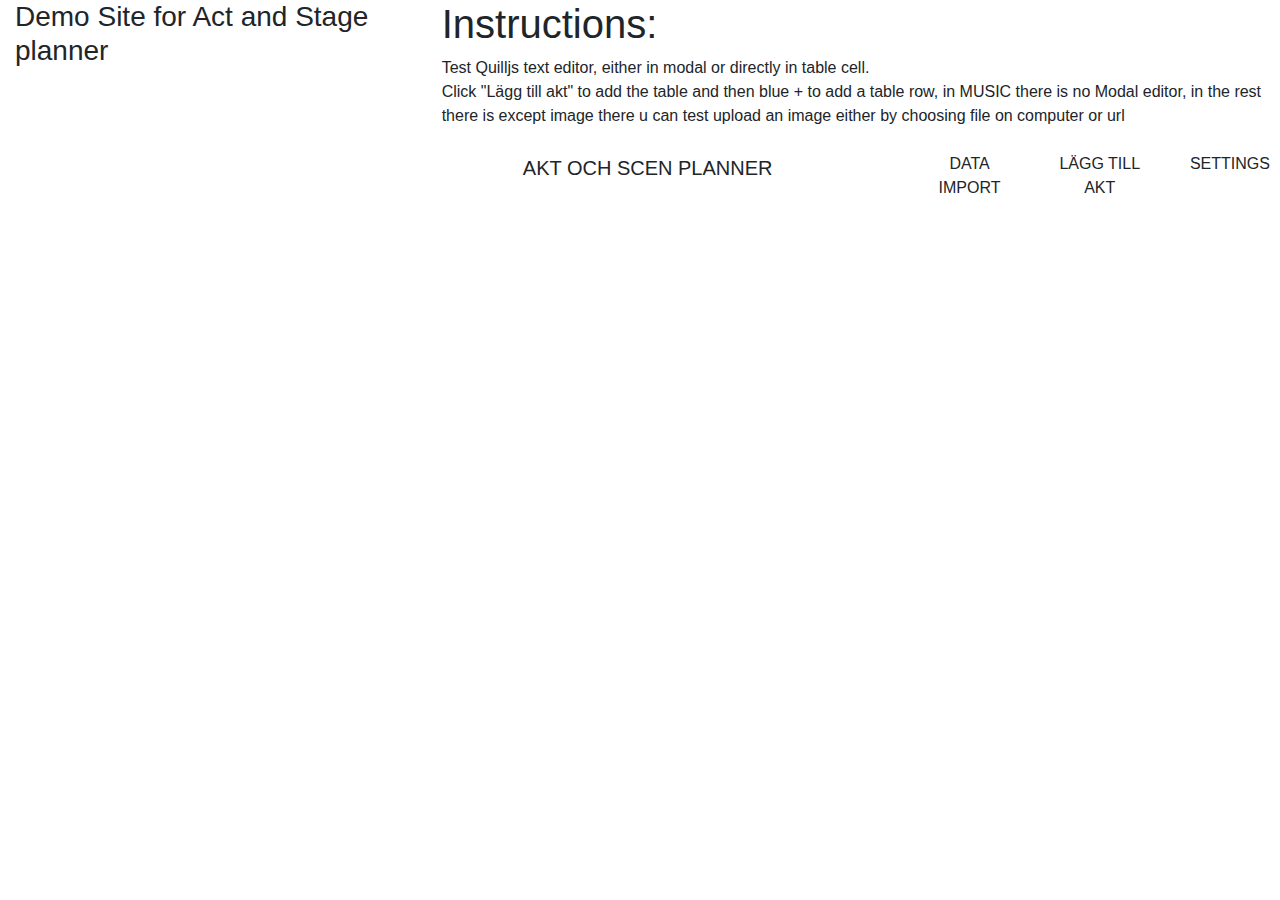
==== index.html @ 27364b8f "Test 1 Upload gitHubPages" ====
<!DOCTYPE html>
<html>
  <head>
    <meta charset="utf-8" />
    <meta name="viewport" content="width=device-width, initial-scale=1.0" />
    <title>Akt och Scen - My ASP.NET Application</title>

    <link
      rel="stylesheet"
      href="https://stackpath.bootstrapcdn.com/bootstrap/4.3.1/css/bootstrap.min.css"
      type="text/css"
    />
    <link href="/css/site.css" rel="stylesheet" />

    <!--Fontawsome-->
    <link
      rel="stylesheet"
      href="https://use.fontawesome.com/releases/v5.8.1/css/all.css"
      integrity="sha384-50oBUHEmvpQ+1lW4y57PTFmhCaXp0ML5d60M1M7uH2+nqUivzIebhndOJK28anvf"
      crossorigin="anonymous"
    />
    <!--Bootstrap jquery script-->

    <!-- For additional Bootstrap: jQuery first, then Popper.js, then Bootstrap JS -->
    <script src="https://cdnjs.cloudflare.com/ajax/libs/jquery/3.4.0/jquery.min.js"></script>
    <script
      src="https://cdnjs.cloudflare.com/ajax/libs/popper.js/1.14.7/umd/popper.min.js"
      integrity="sha384-UO2eT0CpHqdSJQ6hJty5KVphtPhzWj9WO1clHTMGa3JDZwrnQq4sF86dIHNDz0W1"
      crossorigin="anonymous"
    ></script>
    <script
      src="https://stackpath.bootstrapcdn.com/bootstrap/4.3.1/js/bootstrap.min.js"
      integrity="sha384-JjSmVgyd0p3pXB1rRibZUAYoIIy6OrQ6VrjIEaFf/nJGzIxFDsf4x0xIM+B07jRM"
      crossorigin="anonymous"
    ></script>

    <!-- Include Quill TextEditor stylesheet -->
    <link
      href="https://cdn.quilljs.com/1.3.6/quill.snow.css"
      rel="stylesheet"
    />
    <!--Bubble Theme-->
    <link rel="stylesheet" href="//cdn.quilljs.com/1.3.6/quill.bubble.css" />

    <link href="/Content/bootstrap-multiselect.js.css" rel="stylesheet" />
    <script src="/Scripts/bootstrap-multiselect.min.js"></script>
  </head>
  <body class="unfloat">
    <div id="ActAndStageTable">
      <!--Making sticky work for Elements on Mobile. -->

      <!-- Header Copy from TW-->
      <header class="container-fluid stickyLeft">
        <div class="row">
          <div class="col-6 col-md-4 text-left">
            <h3>Demo Site for Act and Stage planner</h3>
          </div>
          <div class="col-12 col-md-8 order-3 order-md-2">
            <h1 class="pageheader">Instructions:</h1>
            <div class="pageheadercustomtext">
              Test Quilljs text editor, either in modal or directly in table
              cell.
            </div>
            <div class="pageheadercustomtext">
              Click "Lägg till akt" to add the table and then blue + to add a
              table row, in MUSIC there is no Modal editor, in the rest there is
              except image there u can test upload an image either by choosing
              file on computer or url <br />
            </div>
          </div>
        </div>
      </header>

      <!--Page Header with Inputs
    Almost center Planner can play with Padding to get it perfekt
    -->
      <div class="container-fluid">
        <div
          class="row menugroup justify-content-center justify-content-md-end text-center text-uppercase"
        >
          <div class="row col-4 align-self-center justify-content-start">
            <h5>Akt och Scen Planner</h5>
          </div>
          <div class="row justify-content-end">
            <div class="col-4">
              <a class="btn menuitem" title="Data Import">
                <i class="fas fa-upload mt-3 agold"></i>
              </a>
              <p>Data import</p>
            </div>

            <div class="col-4">
              <a
                class="btn menuitem"
                onclick="CreateInputAct()"
                id="AddAct"
                title="Add Act"
              >
                <i class="fas fa-plus agreen mt-3"></i>
              </a>
              <p>lägg till akt</p>
            </div>
            <div class="col-4">
              <a
                class="btn menuitem"
                id="SaveAll"
                title="Settings"
                data-toggle="modal"
                data-target="#plannerSettingsModal"
              >
                <i class="fas fa-cog mt-3 abrightblue"></i>
              </a>
              <p>Settings</p>
            </div>
          </div>
        </div>
      </div>

      <!-- Include the Quill library -->
      <script src="//cdn.quilljs.com/1.3.6/quill.min.js"></script>

      <!--Using client render to show functionality, if enough time i will create some
    controller logic aswell.
    -->
      <div class="container-fluid" id="AppendAct">
        <!--More width on screen.-->
      </div>

      <template id="ActContainer">
        <div class="row menugroup" style="overflow-x: auto">
          <!--Making it responsive on smaller screens and also dealing with max-width of the text-->
          <div class="row">
            <h3 class="agold"></h3>
            <!--Akt Name-->
          </div>
          <div class="row ml-auto">
            <button
              class="btn menuitem menuitemSm m-1"
              onclick="CreateSceneRow(this)"
              data-tooltip="tooltip"
              data-placement="bottom"
              title="Add Scene"
              data-original-title="Add Scene"
            >
              <i class="fas fa-plus amiddleblue"></i>
            </button>
            <!--Orginal title tried to get tooltip to work on rendered element-->
            <button
              class="btn menuitem menuitemSm m-1"
              type="button"
              title="Act Settings"
            >
              <i class="fas fa-cog agold"></i>
            </button>
          </div>
          <div class="col-12">
            <table class="table">
              <!--Set ID Same as Act Name-->
              <thead>
                <!--Set Headers here-->
              </thead>
              <tbody>
                <!--Rows Here-->
              </tbody>
            </table>
          </div>
        </div>
      </template>
      <!--This Template Needs to be dynamic later or put as partial and render with Ajax-->
      <template id="TableHead">
        <tr class="text-uppercase">
          <td colspan="1" class="border-top-0"></td>
          <!--Space for up and down arrows-->
          <th class="w-25">
            <!--Setting Max width on image column the column-->
            Image
          </th>
          <th>Scene</th>
          <th>Storyline</th>
          <th>Stage</th>
          <th>Characters</th>
          <th>Time</th>
          <th>Music</th>
          <!--<th colspan="1">-->
          <!--Duplicate and trash incase of grey background-->
          <!--</th>-->
        </tr>
      </template>

      <!--Copy Past Atm This might need server rendering same as tablehead-->
      <!--This is used for Demo purpose-->
      <!--USing onclick="getTargetTdelement(this)" <-Somehow saving the data  data-deltaString="" Used to Store Delta object in for all cells so i can use same modal for every TD element  -->
      <template id="TableRow">
        <tr>
          <th>
            <!--Width on Th to match button-->
            <div class="row">
              <div class="col">
                <button
                  class="btn menuitem menuitemSm m-1 up"
                  style="display: block"
                  type="button"
                  title="Move scen up"
                >
                  <!--block inlina to be under eachother-->
                  <i class="fas fa-angle-down adarkblue"></i>
                </button>
                <button
                  class="btn menuitem menuitemSm m-1 down"
                  type="button"
                  title="Move Scen down"
                >
                  <i class="fas fa-angle-down adarkblue"></i>
                </button>
              </div>
            </div>
          </th>
          <td style="vertical-align: middle">
            <!--Setting inline vertical middle for overrideing bootstrap and making icons look good in center center. Text later using javascript to align on top -->
            <button
              class="btn"
              type="button"
              title="Add picture"
              data-toggle="modal"
              data-target="#addPicture"
              onclick="getTargetImageButton(this)"
            >
              <i class="fas fa-camera fa-4x circle"></i>
            </button>
          </td>
          <td style="vertical-align: middle">
            <button
              class="btn"
              type="button"
              title="Custom text"
              onclick="getTargetTdelement(this)"
              data-deltaString=""
              data-toggle="modal"
              data-target="#customText"
            >
              <i class="fas fa-plus fa-4x"></i>
            </button>
          </td>
          <td style="vertical-align: middle">
            <button
              class="btn"
              type="button"
              title="Custom text"
              onclick="getTargetTdelement(this)"
              data-deltaString=""
              data-toggle="modal"
              data-target="#customText"
            >
              <i class="fas fa-plus fa-4x"></i>
            </button>
          </td>
          <td style="vertical-align: middle">
            <button
              class="btn"
              type="button"
              title="Custom text"
              onclick="getTargetTdelement(this)"
              data-deltaString=""
              data-toggle="modal"
              data-target="#customText"
            >
              <i class="fas fa-plus fa-4x"></i>
            </button>
          </td>
          <td style="vertical-align: middle">
            <button
              class="btn"
              type="button"
              title="Custom text"
              onclick="getTargetTdelement(this)"
              data-deltaString=""
              data-toggle="modal"
              data-target="#customText"
            >
              <i class="fas fa-plus fa-4x"></i>
            </button>
          </td>
          <td style="vertical-align: middle">
            <button
              class="btn"
              type="button"
              title="Custom text"
              onclick="getTargetTdelement(this)"
              data-deltaString=""
              data-toggle="modal"
              data-target="#customText"
            >
              <i class="fas fa-plus fa-4x"></i>
            </button>
          </td>
          <td class="Plus" style="vertical-align: middle">
            <!--Klass + to toggle blur etc-->
            <div class="editor">
              <i class="fas fa-plus fa-4x"></i>
            </div>
            <div class="text-center saveButton" style="display: none">
              <button type="button" class="btn menuitem menuitemSm">
                <i class="fas fa-save abrightblue"></i>
              </button>
            </div>
          </td>
          <th>
            <!--On both Th-->
            <!--Icons th just costumizing td then:)-->
            <!--Copy Scene-->
            <button
              class="btn menuitem menuitemSm m-1"
              style="display: block"
              onclick="DuplicateThisSceneRow(this)"
              data-tooltip="tooltip"
              data-placement="bottom"
              title="Duplicate Scene"
              data-original-title="Duplicate Scene"
            >
              <i class="far fa-copy ateal"></i>
            </button>
            <!--Delete Scene-->
            <button
              class="btn menuitem menuitemSm m-1"
              onclick="DeleteThisScene(this)"
              type="button"
              title="Delete this Scene"
            >
              <i class="fas fa-trash-alt ared"></i>
            </button>
          </th>
        </tr>
      </template>

      <!--No Modal opening for Editing -->
      <script>
        let toolbarOptions = [
          [{ header: [1, 2, false] }], //Option to more Headers just add 3 for etc false is for normal, Instead of 1 can Say header subHeader
          ["bold", "italic", "underline"],
          ["link", "blockquote"],
          [{ list: "ordered" }, { list: "bullet" }],
          [{ color: [] }, { background: [] }], // dropdown with defaults from theme
          [{ align: [] }], //Text Align,
          ["clean"],
        ]; //Remove formating Tx;

        //Adding Editor to Div with Name Editor and also making that clickable with + Icon
        $(document).on("click", ".editor", function () {
          if (!$(this).hasClass("ql-container")) {
            // console.log(this);
            //Setting Style On td element when text to align top and left mostly for the Toolbar on snow:)
            this.parentNode.style.verticalAlign = null;
            this.parentNode.style.textAlign = "left";

            let quill = new Quill(this, {
              //Creating new one if not exists
              modules: {
                toolbar: toolbarOptions,
              },
              placeholder: "Type here...",
              theme: "snow",
            });
          }
        });
      </script>

      <!--Start with Upload Image Later -->
      <!--Image Chars Time  Scen Normal Input types <  ExtraInfo Music -> Editors -->
      <!--FocusIn and  out events with snow theme Bubble works without but incase of save need to add that-->
      <script>
        $("#AppendAct").on("focusout", ".Plus", function (e) {
          if (this.contains(event.relatedTarget)) {
            // Related elements for in this case the toolbar :) that is over the editor in this case and save button under
            return;
          }
          //When focusout :)
          let quillToolbar =
            this.querySelector(".ql-toolbar"); /*Toolbar is above editor*/ // Same but with jquery $(this).closest('td').find('.ql-toolbar');
          this.querySelector(".editor").style.border = "none";
          let saveButton = this.querySelector(".saveButton"); // Same but with jquery $(this).closest('td').find('.ql-toolbar');
          $(saveButton).hide();
          $(quillToolbar).hide();
        });

        $("#AppendAct").on("focusin", ".Plus", function () {
          let quillToolbar = this.querySelector(".ql-toolbar"); // Same but with jquery $(this).closest('td').find('.ql-toolbar');
          this.querySelector(".editor").style.border = null; //Border for the toolbox :)
          let saveButton = this.querySelector(".saveButton"); // Same but with jquery $(this).closest('td').find('.ql-toolbar');
          $(saveButton).show();
          $(quillToolbar).show();
        });
      </script>

      <script>
        //Move Row Up And Down
        //Document on ready doesnt work beacuse this demo dynamicly add everything.
        //So smth that is already there i greate the event listner on div everthing appends in :)
        $("#AppendAct").on("click", ".up, .down", function () {
          var row = $(this).parents("tr:first");
          if ($(this).is(".up")) {
            row.insertBefore(row.prev());
          } else if ($(this).is(".down")) {
            row.insertAfter(row.next());
          }
        });
      </script>

      <!--Dynamically creating table row delete etc-->
      <script>
        //Instead of ParentNode use Closets https://developer.mozilla.org/en-US/docs/Web/API/Element/closest
        function DeleteThisScene(node) {
          //When removing option is to send the right Id with Ajax and Remove in database
          let tr = node.closest("tr"); //Find the tr item.
          tr.parentNode.removeChild(tr); //Remove from tbody :)
        }
        function CreateSceneRow(node) {
          const parent = node.parentNode.parentNode; //append to
          let template = document.querySelector("#TableRow");
          let clone = document.importNode(template.content, true);
          parent.querySelector("tbody").appendChild(clone);
        }

        function DuplicateThisSceneRow(node) {
          const tr = node.parentNode.parentNode; //Find Tr.
          const clone = tr.cloneNode(true); //Clone Tr
          tr.parentNode.insertBefore(clone, tr); //Insert in tbody
        }

        let akt = 1; //For Demo Porpouse Later it needs a name ;)
        function CreateInputAct() {
          let template = document.querySelector("#ActContainer");
          // Populate the  src at runtime.
          let clone = document.importNode(template.content, true);

          let table = clone.querySelector("table"); //First Div
          table.id = "Akt" + akt; // Setting id to data:)
          //TableHead
          let tableHead = document.querySelector("#TableHead");
          let cloneTH = document.importNode(tableHead.content, true);
          table.querySelector("thead").appendChild(cloneTH);

          let h1 = clone.querySelector("h3");
          h1.textContent = "Akt " + akt;

          ++akt;
          document.querySelector("#AppendAct").appendChild(clone);
        }
      </script>

      <!--
By using Quill Editor an option for read and write access is to hide toolbar
    if no write access and also make the Editor readable only :)
-->

      <!--Choose Columns for the planer-->
      <div
        class="modal fade"
        id="plannerSettingsModal"
        data-backdrop="static"
        data-keyboard="false"
        tabindex="-1"
        aria-labelledby="plannerSettingsModal"
        aria-hidden="true"
      >
        <div class="modal-dialog modal-dialog-centered" role="document">
          <div class="modal-content">
            <div
              class="modal-header justify-content-center adarkbluebackground"
            >
              <h5 class="modal-title awhite" id="staticBackdropLabel">
                View settings
              </h5>
              <button
                type="button"
                class="close"
                data-dismiss="modal"
                aria-label="Close"
              >
                <span class="agrey" aria-hidden="true">&times;</span>
              </button>
            </div>
            <div class="modal-body text-left text-uppercase">
              <form>
                <div class="row justify-content-center align-items-center">
                  <div class="col-3">
                    <p>Columns</p>
                    <input type="checkbox" id="Image" name="Image" value="" />
                    <label for="Image"> Image</label>
                  </div>
                  <div class="col-6">
                    <label for="Name">Anpassat Namn:</label>
                    <input class="form-control" type="text" name="Name" />
                  </div>
                </div>
                <div class="row justify-content-center align-items-center">
                  <div class="col-3">
                    <input type="checkbox" id="Scen" name="Scen" value="" />
                    <label for="Image"> Scen</label>
                  </div>
                  <div class="col-6">
                    <input class="form-control" type="text" name="ScenName" />
                  </div>
                </div>
                <div class="row justify-content-center align-items-center">
                  <div class="col-3">
                    <input
                      type="checkbox"
                      id="Characters"
                      name="Characters"
                      value=""
                    />
                    <label for="Characters"> Characters</label>
                  </div>
                  <div class="col-6">
                    <input
                      class="form-control"
                      type="text"
                      name="CharactersName"
                    />
                  </div>
                </div>
                <div class="row">
                  <div class="col">
                    <label for="AccessRead"> Access read:</label>
                    <input
                      class="form-control"
                      type="text"
                      name="AccessRead"
                      value=""
                    />
                  </div>
                  <div class="col">
                    <label for="AccessWrite">Access wirte:</label>
                    <input
                      class="form-control"
                      type="text"
                      name="AccessWrite"
                    />
                  </div>
                </div>
                <div class="text-center">
                  <button type="button" class="btn menuitem menuitemSm">
                    <i class="fas fa-save abrightblue"></i>
                  </button>
                </div>
              </form>
            </div>
          </div>
        </div>
      </div>

      <!--Add Image modal were u either can upload or link image to URL-->
      <div
        class="modal fade"
        id="addPicture"
        data-backdrop="static"
        data-keyboard="false"
        tabindex="-1"
        aria-labelledby="addPicture"
        aria-hidden="true"
      >
        <div class="modal-dialog modal-dialog-centered" role="document">
          <div class="modal-content">
            <div
              class="modal-header justify-content-center adarkbluebackground"
            >
              <h5 class="modal-title awhite" id="staticBackdropLabel">
                Lägg till bild
              </h5>
              <button
                type="button"
                class="close"
                data-dismiss="modal"
                aria-label="Close"
              >
                <span class="agrey" aria-hidden="true">&times;</span>
              </button>
            </div>
            <div class="modal-body text-left">
              <form enctype="multipart/form-data">
                <div class="row">
                  <div class="col-5">
                    <div class="form-group">
                      <label for="URL">Url: </label>
                      <input
                        type="text"
                        id="srcLink"
                        name="URL"
                        class="form-control"
                      />
                      <label for="uploadImage">Ladda upp bild: </label>
                      <input
                        type="file"
                        id="imageInput"
                        name="uploadImage"
                        class="form-control"
                        accept="image/png, image/gif, image/jpeg"
                      />
                    </div>
                  </div>
                  <div class="col-6 pictureCont">
                    <label for="previewImage">Preview image: </label>
                    <img src="" alt="PreviewImg" id="previewImage" />
                  </div>
                </div>
                <div class="text-center">
                  <button
                    type="button"
                    class="btn menuitem menuitemSm"
                    onclick="saveImage()"
                  >
                    <i class="fas fa-save abrightblue"></i>
                  </button>
                </div>
              </form>
            </div>
          </div>
        </div>
      </div>

      <script>
        imageInput.onchange = (event) => {
          let selectedFile = event.target.files[0];
          if (selectedFile) {
            previewImage.src = URL.createObjectURL(selectedFile);
          }
        };
        /* for testing image https://picsum.photos/200
         */
        srcLink.onchange = (event) => {
          let selectedValue = event.target.value;
          if (selectedValue) {
            previewImage.src = selectedValue;
          }
        };
      </script>

      <script>
        //OnSave -Clicking Save
        let targetImageButton; //Fetch This
        function getTargetImageButton(node) {
          targetImageButton = node;
          console.log(node);
        }
        function saveImage() {
          //Target Src Prewview
          ImageSrc = document.querySelector("#previewImage").src;
          if (ImageSrc) {
            targetImageButton.innerHTML = `<div class="pictureCont image-scen"><img src="${ImageSrc}" alt="Picture that describe a scene" /> </div>`;
          }
          console.log(ImageSrc);
          //If Empty Do nothing just hide Modal

          //If not Empty write image to Button :)
          $("#addPicture").modal("hide");
          //Clear the InputFields
          document.querySelector("#srcLink").value = "";
          document.querySelector("#imageInput").value = "";
          document.querySelector("#previewImage").src = "";
        }
      </script>

      <!--Incase of having modal instead of writing direct into Table cell-->
      <!--Were u can customize text-->
      <div
        class="modal fade"
        id="customText"
        data-backdrop="static"
        data-keyboard="false"
        tabindex="-1"
        aria-labelledby="addPicture"
        aria-hidden="true"
      >
        <div class="modal-dialog modal-dialog-centered" role="document">
          <div class="modal-content">
            <div
              class="modal-header justify-content-center adarkbluebackground"
            >
              <h5 class="modal-title awhite" id="staticBackdropLabel">
                "Title + Column header"
              </h5>
              <button
                type="button"
                class="close"
                data-dismiss="modal"
                aria-label="Close"
              >
                <span class="agrey" aria-hidden="true">&times;</span>
              </button>
            </div>
            <div class="modal-body text-left">
              <div class="form-group">
                <!--Input Field for submit-->
                <!--<label for="about">About: </label>-->
                <!--Need for a label?-->
                <input id="deltaObject" name="deltaObject" type="hidden" />
                <!--Used -->
                <!-- Create the editor container -->
                <div id="editor"></div>
              </div>
              <div class="text-center">
                <button
                  type="button"
                  onclick="testQuill()"
                  class="btn menuitem menuitemSm"
                >
                  <i class="fas fa-save abrightblue"></i>
                </button>
              </div>
            </div>
            <div id="TestOutput"></div>
          </div>
        </div>
      </div>

      <!--Other good Editors:
    Not sure how good the Free Versions are:
    https://www.tiny.cloud/

    https://ckeditor.com/
    -->
      <!-- Include the Quill library -->

      <!-- Initialize Quill editor -->
      <script>
        //From: https://quilljs.com/docs/quickstart/
        //Quill Delta To HTML nuget for Delta object to html in .NET for backend use: https://www.nuget.org/packages/Quill.Delta/
        var quill = new Quill("#editor", {
          //Creates the Editor.
          modules: {
            toolbar: toolbarOptions,
          },
          placeholder: "Compose an epic...",
          theme: "snow", //Theme
        });
      </script>

      <script>
        //Front End Function to get HTML that Editor generats i.e styles etc
        //Using this for demo this could done in a controller or razorpage with ajax render. Data needs to saved aswell ;)
        function quillGetHTML(inputDelta) {
          var tempCont = document.createElement("div");
          new Quill(tempCont).setContents(inputDelta);
          return tempCont.getElementsByClassName("ql-editor")[0].innerHTML;
        }
        //Setting content in a text editor modal modal
        function quillSetContents() {
          let deltaContents = targetButtonElement.dataset.deltaString;
          if (deltaContents) {
            quill.setContents(JSON.parse(deltaContents));
          } else {
            //Setting Empty Quill Lets se if it can be done in other way
            quill.setContents(
              { insert: "\n" } //empty returns delta /quill editor '/n/;
            );
          }
        }

        //Export Data to other object Form handling:
        let customText = document.querySelector("#customText");
        let container = document.querySelector("#TestOutput");

        let targetButtonElement; //Were to put text and what td was pressed

        function getTargetTdelement(node) {
          targetButtonElement = node;
          quillSetContents();
        }

        //Function Used to test and show how to parse / stringfy and view Delta object.
        function testQuill() {
          // Populate TD Element on "Save"
          //Binding data to an input element incase of sending as a from.
          let deltaObject = document.querySelector("#deltaObject");
          deltaObject.value = JSON.stringify(quill.getContents());
          //console.log("Stringify");
          //console.log(deltaObject.value);
          targetButtonElement.dataset.deltaString = deltaObject.value; //Saving in Dataset intead of having somekind of Array with Id etc beacuse I assume that ID on this should match backend aswell.

          // No back end to actually submit to putting info in  Td -> button !
          let html = quillGetHTML(JSON.parse(deltaObject.value)); //Testing to Parse Json object that was stringfied :)
          //console.log("Delta object");
          //console.log(JSON.parse(deltaObject.value));
          targetButtonElement.innerHTML = html; //Adding everthing inside button it will work same as <a> over a div or imgage to get modal up agian.
          $("#customText").modal("hide");
          checkEmptyButton();
        }
      </script>

      <script>
        //Check for empty Content in button etc to change back to + Icon and also change background color :) :)
        function checkEmptyButton() {
          // Check all Child nodes :)
          if (targetButtonElement.textContent.trim() === "") {
            console.log("✅ Element is empty");
            targetButtonElement.innerHTML = '<i class="fas fa-plus fa-4x"></i>';
            targetButtonElement.parentNode.style.verticalAlign = "middle";
            targetButtonElement.parentNode.style.textAlign = null;
          } else {
            console.log("⛔️ Element is NOT empty");
            targetButtonElement.parentNode.style.verticalAlign = null;
            targetButtonElement.parentNode.style.textAlign = "left";
          }
        }
        //checkEmptybutton function could also work with some small modifications on div.Editor and add it in foucus out in case of showing + on empty cell like modal does
      </script>
    </div>

    <script>
      $(function () {
        $('[data-tooltip="tooltip"]').tooltip();
      });
    </script>
  </body>
</html>
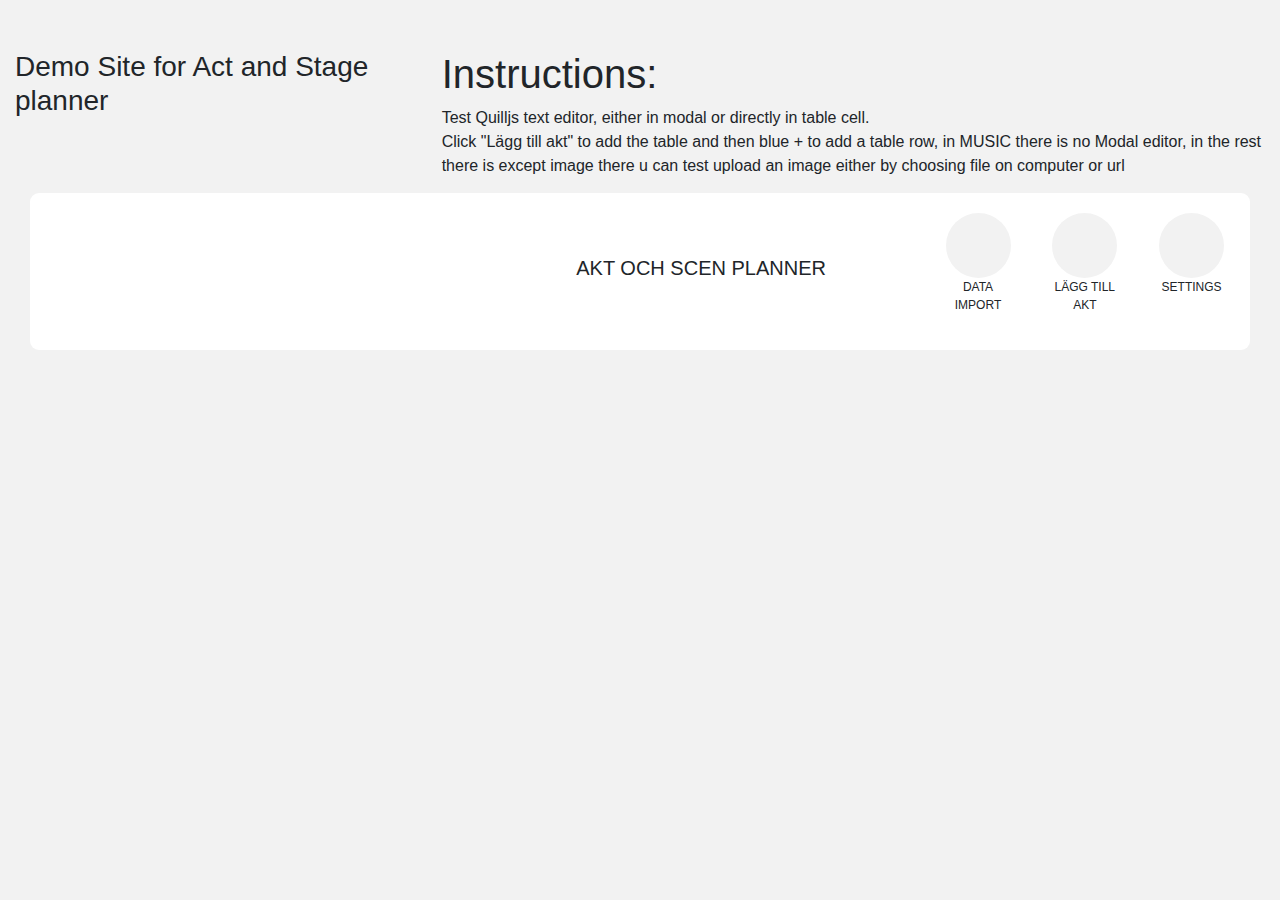
==== commit 487fa9ec: "Small Update removing" ====
--- a/index.html
+++ b/index.html
@@ -10,7 +10,7 @@
       href="https://stackpath.bootstrapcdn.com/bootstrap/4.3.1/css/bootstrap.min.css"
       type="text/css"
     />
-    <link href="/css/site.css" rel="stylesheet" />
+    <link href="/css/Site.css" rel="stylesheet" />
 
     <!--Fontawsome-->
     <link
@@ -41,9 +41,6 @@
     />
     <!--Bubble Theme-->
     <link rel="stylesheet" href="//cdn.quilljs.com/1.3.6/quill.bubble.css" />
-
-    <link href="/Content/bootstrap-multiselect.js.css" rel="stylesheet" />
-    <script src="/Scripts/bootstrap-multiselect.min.js"></script>
   </head>
   <body class="unfloat">
     <div id="ActAndStageTable">
--- a/css/Site.css
+++ b/css/Site.css
@@ -0,0 +1,353 @@
+﻿@import url("https://fonts.googleapis.com/css2?family=Fraunces:ital,wght@0,700;1,200&display=swap");
+
+body {
+  padding-top: 50px;
+  padding-bottom: 20px;
+}
+
+/* Set padding to keep content from hitting the edges */
+.body-content {
+  padding-left: 15px;
+  padding-right: 15px;
+}
+
+/* Override the default bootstrap behavior where horizontal description lists 
+   will truncate terms that are too long to fit in the left column 
+*/
+.dl-horizontal dt {
+  white-space: normal;
+}
+
+/* Set width on the form input elements since they're 100% wide by default */
+input,
+select,
+textarea {
+  max-width: 280px;
+}
+
+/* TEXT */
+body {
+  background-color: rgb(242, 242, 242);
+}
+
+p,
+td,
+a,
+label {
+  font-size: 12px;
+  font-weight: 500;
+}
+
+.small {
+  font-family: "Roboto", sans-serif;
+  font-size: 80%;
+  font-weight: 400;
+}
+
+.smallxs {
+  font-family: "Roboto", sans-serif;
+  font-size: 70%;
+  font-weight: 400;
+}
+
+.smallxxs {
+  font-size: 8px;
+  margin-top: 1px;
+}
+
+/* BOX och KNAPPAR */
+
+.menugroup {
+  margin: 15px;
+  padding: 20px;
+  border-radius: 9px;
+}
+
+.menugroupcaption {
+  text-align: center;
+  text-transform: uppercase;
+  font-size: 16px;
+  font-weight: 500;
+  word-wrap: break-word;
+}
+
+.menuitem {
+  border-radius: 50% !important;
+  width: 65px;
+  height: 65px;
+  transition: 0.5s;
+}
+
+.menuitem:hover {
+  background-color: rgb(185, 190, 199);
+  transition: 0.2s ease-in-out;
+}
+
+.menuitemicon {
+  font-size: 20px;
+  margin-top: 3px;
+}
+
+.menuitemtext {
+  font-size: 14px;
+  font-weight: 600;
+  text-transform: uppercase;
+  margin-top: 1px;
+}
+
+/* light-theme */
+.menugroup {
+  background-color: rgb(255, 255, 255);
+  border-radius: 9px;
+}
+
+.menuitem {
+  background-color: rgb(242, 242, 242); /*light-grey*/
+}
+
+/*
+  iconColors for alla themes*/
+.ared {
+  color: rgb(165, 38, 44); /*red*/
+}
+
+.aredBackground {
+  background: rgb(165, 38, 44); /*red*/
+}
+
+.aredXS {
+  color: rgb(165, 38, 44); /*red*/
+  font-size: 14px;
+}
+
+.aredXL {
+  color: rgb(165, 38, 44); /*red*/
+  font-size: 24px;
+}
+
+.aorange {
+  color: #ca5010; /*orange*/
+}
+
+.aorangeBackground {
+  background: #ca5010; /*orange*/
+}
+
+.agreenXL {
+  color: #407855; /*green*/
+  font-size: 24px;
+}
+
+.agreen {
+  color: #407855; /*green*/
+}
+
+.agreenBackground {
+  background: #407855; /*green*/
+}
+
+.agreenXS {
+  color: #407855; /*green*/
+  font-size: 14px;
+}
+
+.abrightblueXL {
+  color: #0078d4; /*bright blue*/
+  font-size: 24px;
+}
+
+.abrightblue {
+  color: #0078d4; /*bright blue*/
+}
+
+.abrightblueBackground {
+  background: #0078d4; /*bright blue*/
+}
+
+.amiddleblue {
+  color: #4052ab; /*middle blue*/
+}
+
+.amiddleblueBackground {
+  background: #4052ab; /*middle blue*/
+}
+
+.amiddleblueXS {
+  color: #4052ab; /*middle blue*/
+  font-size: 14px;
+}
+
+.adarkblue {
+  color: rgb(29, 53, 87); /*dark blue*/
+}
+
+.adarkbluebackground {
+  background: rgb(29, 53, 87); /*dark blue*/
+}
+
+.agold {
+  color: #9c8321; /*gold*/
+}
+
+.agoldBackground {
+  background: #9c8321; /*gold*/
+}
+
+.agoldXS {
+  color: #9c8321; /*gold*/
+  font-size: 14px;
+}
+
+.agoldXL {
+  color: #9c8321; /*gold*/
+  font-size: 24px;
+}
+
+.agrey {
+  border-color: rgb(185, 190, 199); /* Hovergrey */
+  color: rgb(185, 190, 199); /* Hovergrey */
+}
+
+.ateal {
+  color: #038387;
+}
+
+.atealBackground {
+  background: #038387;
+}
+
+.apurple {
+  color: rgb(133, 64, 133); /*purple*/
+}
+
+.apurpleBackground {
+  background: rgb(133, 64, 133); /*purple*/
+}
+
+/*lab 1*/
+
+.menugroupcaption {
+  text-align: center;
+  text-transform: uppercase;
+  font-size: 16px;
+  font-weight: 500;
+  word-wrap: break-word;
+}
+
+.menugroupbuttons a {
+  margin: 0.4rem;
+  font-size: 14px;
+}
+
+.doubleBooking > input {
+  transform: scale(2);
+  margin: 0 0.5em;
+}
+
+/* Style  Css från TW-Inspekt */
+
+.modal-header {
+  background: #1d3557;
+  color: #fff;
+}
+
+.menuitemSm {
+  height: 41px;
+  width: 41px;
+}
+
+.pagesubheader {
+  text-transform: uppercase;
+  font-size: 18px;
+  font-weight: 500;
+}
+
+.seasonplan .menugroup {
+  border-radius: 9px;
+  margin: 0;
+  padding: 20px;
+}
+
+mp-0 {
+  padding: 0;
+  margin: 0;
+}
+
+
+
+/*My addon styles*/
+
+.backgroundGrey {
+    background-color: rgb(242, 242, 242);
+}
+
+thead th {
+    background-color: rgb(242, 242, 242);
+}
+.table th,
+.table td {
+    /*Remove some padding got big border no padding needed*/
+    /*border: none;*/ /*Removes Bootstrap grey Border*/
+    padding: 0px;
+}
+
+th {
+    border: none !important;
+}
+
+tbody td {
+    /*Align Icons in the middle ov td element*/
+    text-align: center;
+    border: 7px solid rgb(242, 242, 242);
+    border-collapse: collapse;
+}
+tbody th /*Elements with buttons to push :)*/ {
+    /*    background-color: rgb(242, 242, 242); And Uncomment last Th TableHead to make Grey backgrounds
+*/ vertical-align: middle !important; /*Overrides bootstrap*/
+   width: 50px;
+}
+
+td button {
+  padding: 0px !important; /*Overrides the bootstrap padding*/
+}
+
+button p /*Changeing the layout of the text can also specify size lineheight etc*/ {
+  text-align: left !important;
+}
+
+td i {
+  color: rgba(189, 189, 189, 0.918);
+}
+
+.up i {
+  transform: rotate(180deg);
+}
+/*Inline style in template ActContainer with overflow x-auto works to manage max-width  in a responsive way. making it scrollable incase of wide cells*/
+
+
+.ql-tooltip {
+    left: 0 !important; /*Fixed issue of not showing link etc*/
+}
+
+/*td * {
+    pointer-events: none;
+}*/
+
+/*Width or height on Picture Container decides the size this responsive aswell*/
+.pictureCont > img {
+    inline-size: 100%;
+    aspect-ratio: 16 / 9;
+    object-fit: cover;
+}
+/*Css trick to hide img if empty src*/
+img[src=""] 
+{
+    display: none;
+}
+
+.image-scen 
+{
+    min-width: 250px; /*Setting min-width on image Max is set on table header for image with w-25 boostrap*/
+
+}
+
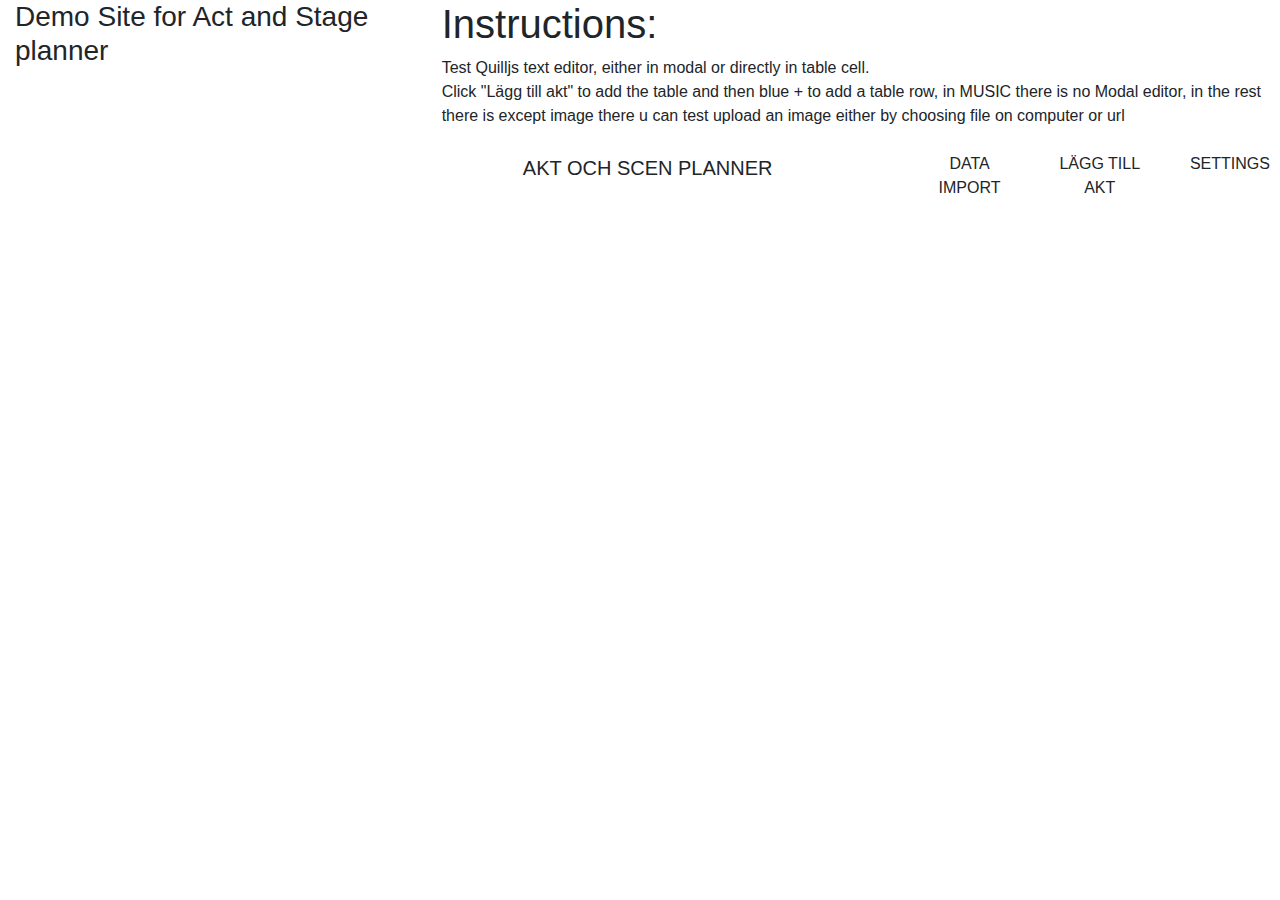
==== commit 39bfd9ef: "Update index.html" ====
--- a/index.html
+++ b/index.html
@@ -10,7 +10,7 @@
       href="https://stackpath.bootstrapcdn.com/bootstrap/4.3.1/css/bootstrap.min.css"
       type="text/css"
     />
-    <link href="/css/Site.css" rel="stylesheet" />
+    <link href="/ASplanner/css/Site.css" rel="stylesheet" />
 
     <!--Fontawsome-->
     <link
